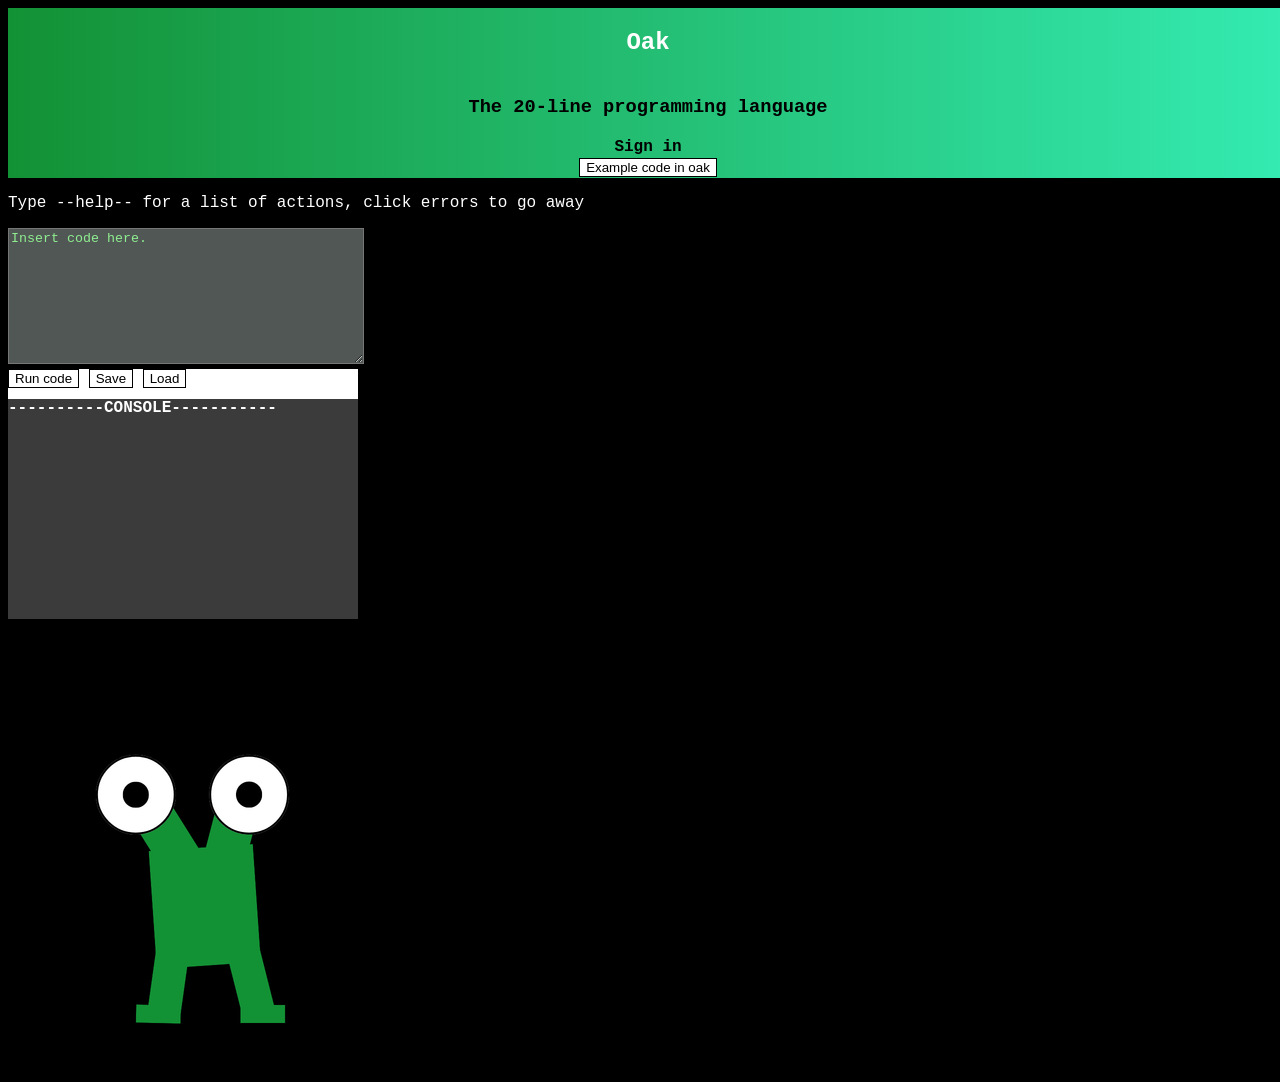
==== home.html @ bf6eea05 "Add Save and Load buttons to home.html" ====
<!DOCTYPE html>
<head>
  <title>Oak</title>
  <script src="mainScript.js" defer></script>
  <link rel="stylesheet" href="mainStyle.css">
</head>
<body>
  <div class="heading">
    <h2>Oak</h2>
    <h3>The 20-line programming language</h3>
    <div id="logIN" style="top:0; right:0;">
      <b id="userName" onclick="signIn()">Sign in</b>
    </div>
    <button onclick="tutorial()">Example code in oak</button>
  </div>
  <span id="main_content" class="ggh">
    <p style="color: white;">Type --help-- for a list of actions, click errors to go away</p>
    <textarea id="input" class="code" style="width: 350px; height: 130px;" maxlength="650">Insert code here.</textarea>
    <div class="out">
      <div style="background-color: #3b3b3b; width:350px; height: 250px">
        <div style="background-color: #ffffff; width: 350px; height: 30px">
          <button onclick="run()">Run code</button>
          <button onclick="save()">Save</button>
          <button onclick="load()">Load</button>
        </div>
        <div class="Ocont">
          <b>----------CONSOLE-----------</b>
          <p id="errors" style="color: #ba1e2b;" onclick="goAwayError()"></p>
          <p id="output"></p>
        </div>
        <div class="window" id="window">
          <div id="blockA" style="display: none;" class="redblock"></div>
        </div>
        <div class="windowUI" id="UIwindow">
          <b id="titleA">//no title</b>
          <button id="buttonA" class="Bwin">//no title</button>
        </div>
      </div>
    </div>
    <div id="oakAlienM">
        <img src="oakieM.png">
    </div>
  </span>
</body>
---- mainStyle.css ----
body {
  background-color: #000000;
  font-family: Courier New;
}
.heading {
  background: linear-gradient(to right, #139135, #34ebb1);
  display: grid;
  place-items: center;
  width: 100vw;
  height: 170px;
  display: grid;
  place-items: center;
}
.ggh {
  display: inline-block;
  witdh: 100%;
  height: 700px;
  background-color: linear-gradient(to right, #4d4d4d,#b8b8b8);
}
.Ocont {
  color: #ffffff;
}
.window {
  display: none;
  position: absolute;
  background-image: url("windowimg.png");
  background-color: #b0abab;
  width: 250px;
  height: 150px;
  border: 2px solid #ffffff;
}
.redblock {
  position: relative;
  top: 0;
  right: 0;
  background-color: red;
  height: 45px;
  width: 35px;
}
button {
  background-color: #ffffff;
  border: 1px solid #000000;
}
textarea {
  background-color: #505755;
  color: lightgreen;
}
p {
  color: #ffffff;
}
h2 {
  color: #ffffff;
}
.Bwin {
  opacity: 0.8;
  display: none;
  position: relative;
}
.windowUI {
  display: none;
  width: 300px;
  height: 150px;
  background-color: #b0abab;
  position: absolute;
}
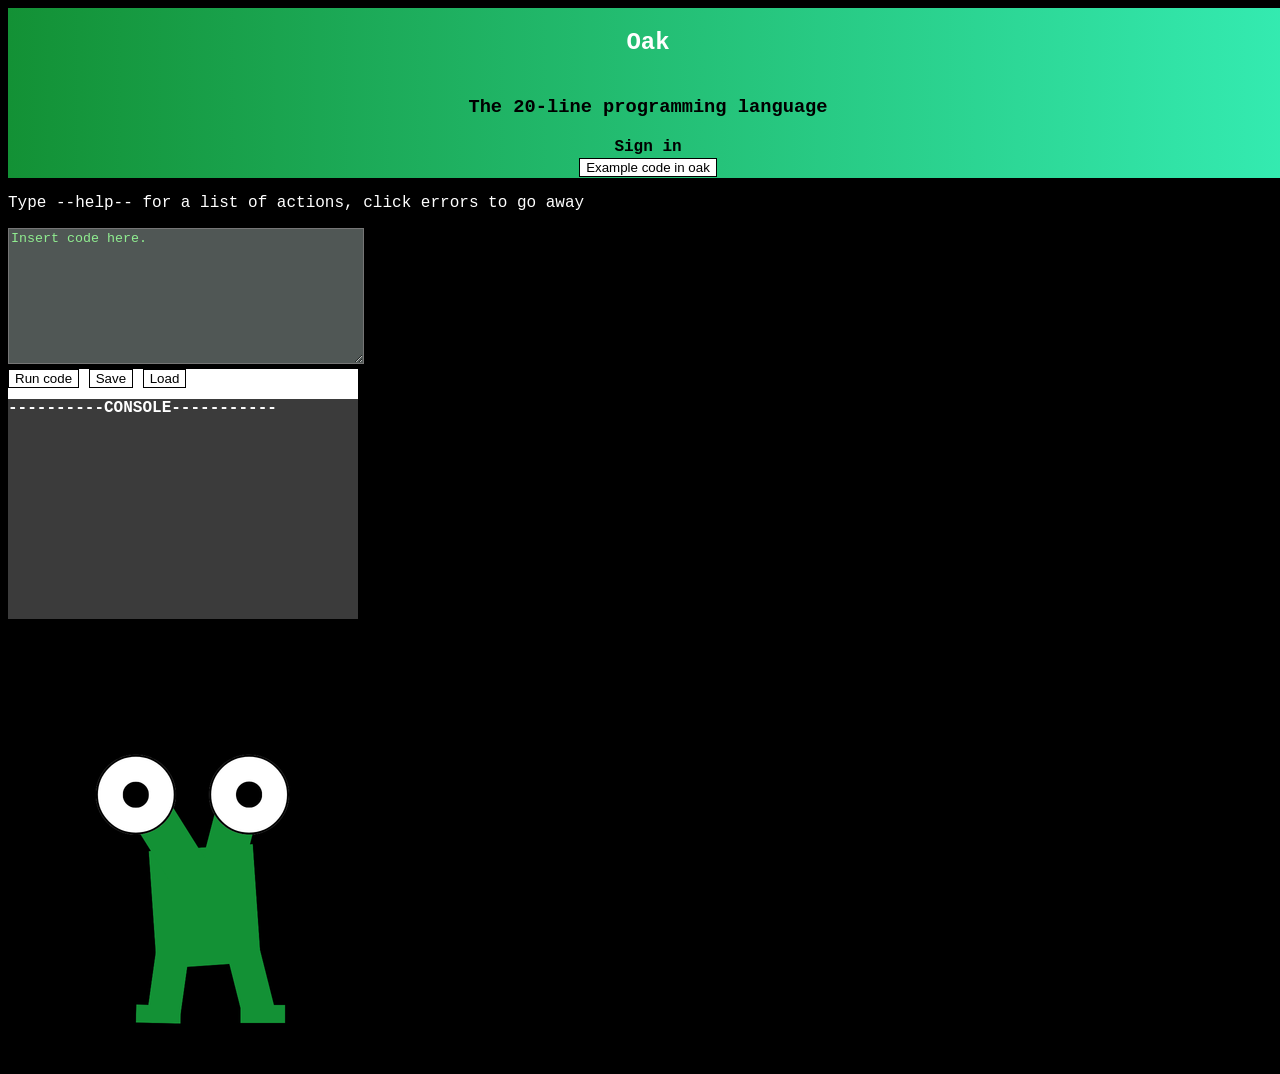
==== commit 8ad29463: "Add onclick event to oakieM image" ====
--- a/home.html
+++ b/home.html
@@ -33,12 +33,12 @@
         </div>
         <div class="windowUI" id="UIwindow">
           <b id="titleA">//no title</b>
-          <button id="buttonA" class="Bwin">//no title</button>
+          <button id="buttonA" class="Bwin" onclick="clicked()">//no title</button>
         </div>
       </div>
     </div>
     <div id="oakAlienM">
-        <img src="oakieM.png">
+        <img src="oakieM.png" onclick="gotonews()">
     </div>
   </span>
 </body>
--- a/mainStyle.css
+++ b/mainStyle.css
@@ -13,6 +13,7 @@
 }
 .ggh {
   display: inline-block;
+  vertical-align: top;
   witdh: 100%;
   height: 700px;
   background-color: linear-gradient(to right, #4d4d4d,#b8b8b8);
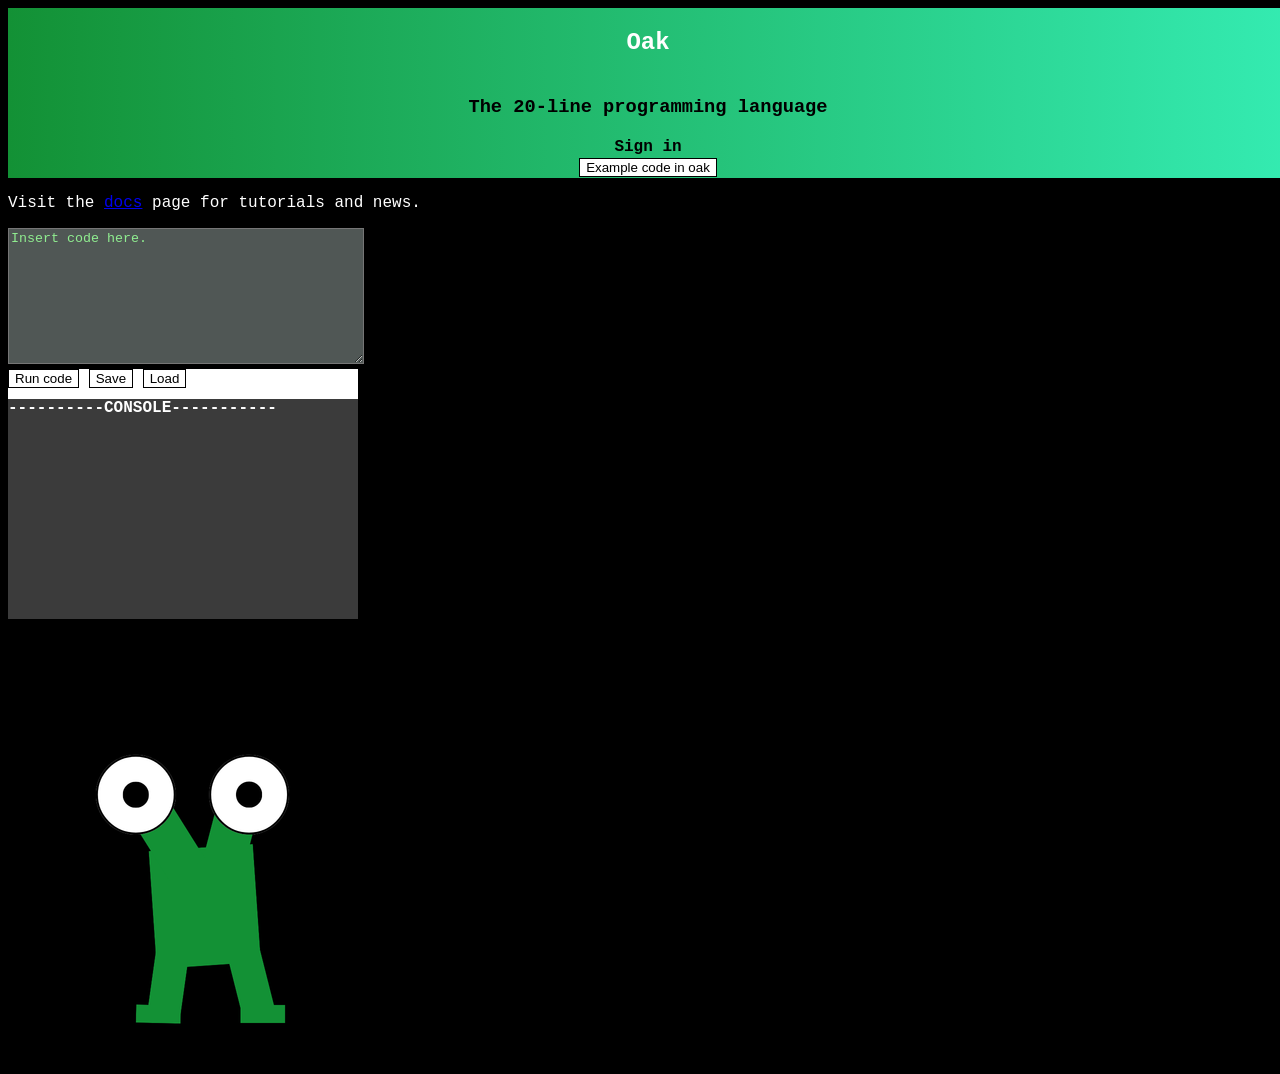
==== commit bbcb77f0: "Change help message to link to docs page Updated help message to direct users to documentation." ====
--- a/home.html
+++ b/home.html
@@ -14,7 +14,7 @@
     <button onclick="tutorial()">Example code in oak</button>
   </div>
   <span id="main_content" class="ggh">
-    <p style="color: white;">Type --help-- for a list of actions, click errors to go away</p>
+    <p style="color: white;">Visit the <a href="news.html">docs</a> page for tutorials and news.</p>
     <textarea id="input" class="code" style="width: 350px; height: 130px;" maxlength="650">Insert code here.</textarea>
     <div class="out">
       <div style="background-color: #3b3b3b; width:350px; height: 250px">
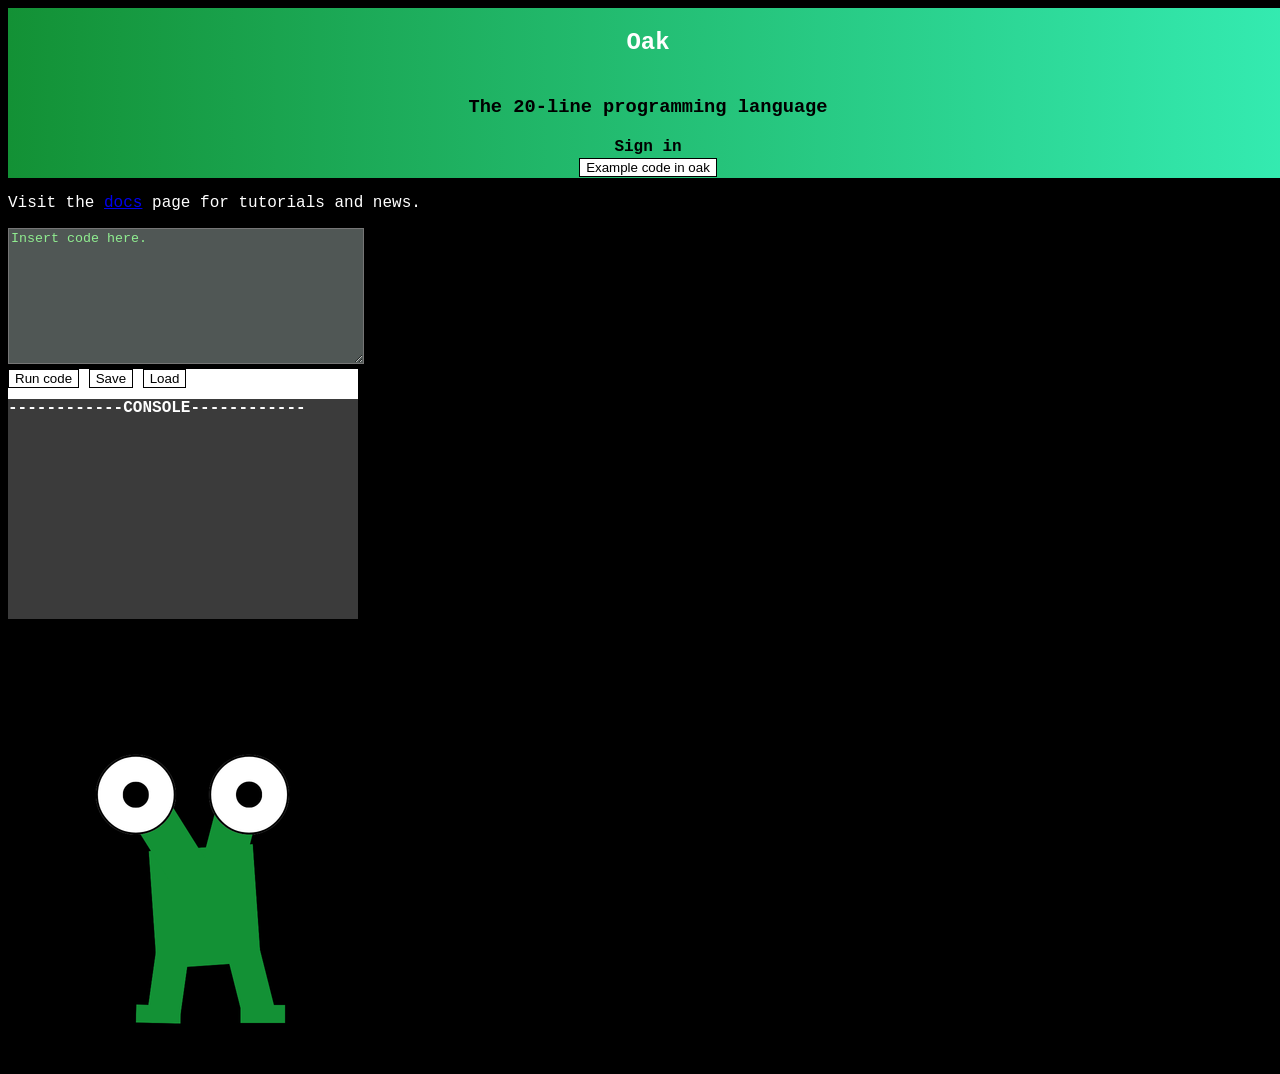
==== commit 83aa5ae2: "Fix console header formatting in home.html" ====
--- a/home.html
+++ b/home.html
@@ -24,7 +24,7 @@
           <button onclick="load()">Load</button>
         </div>
         <div class="Ocont">
-          <b>----------CONSOLE-----------</b>
+          <b>------------CONSOLE------------</b>
           <p id="errors" style="color: #ba1e2b;" onclick="goAwayError()"></p>
           <p id="output"></p>
         </div>
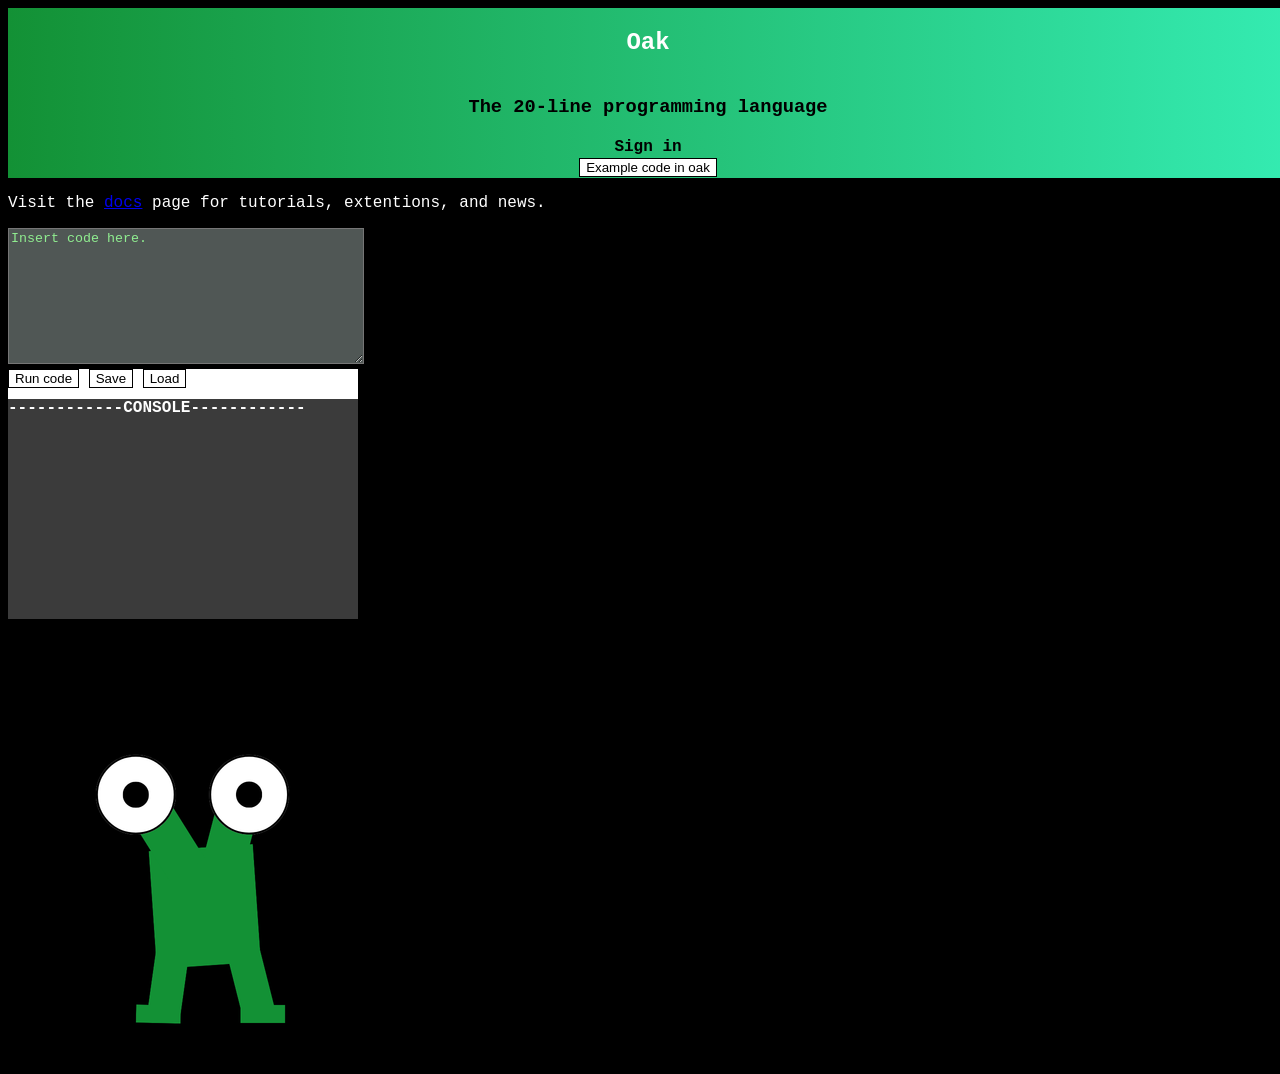
==== commit 3d4f7d6d: "Update paragraph text in home.html Updated the text in the paragraph to include 'extensions' for cla" ====
--- a/home.html
+++ b/home.html
@@ -14,7 +14,7 @@
     <button onclick="tutorial()">Example code in oak</button>
   </div>
   <span id="main_content" class="ggh">
-    <p style="color: white;">Visit the <a href="news.html">docs</a> page for tutorials and news.</p>
+    <p style="color: white;">Visit the <a href="news.html">docs</a> page for tutorials, extentions, and news.</p>
     <textarea id="input" class="code" style="width: 350px; height: 130px;" maxlength="650">Insert code here.</textarea>
     <div class="out">
       <div style="background-color: #3b3b3b; width:350px; height: 250px">
